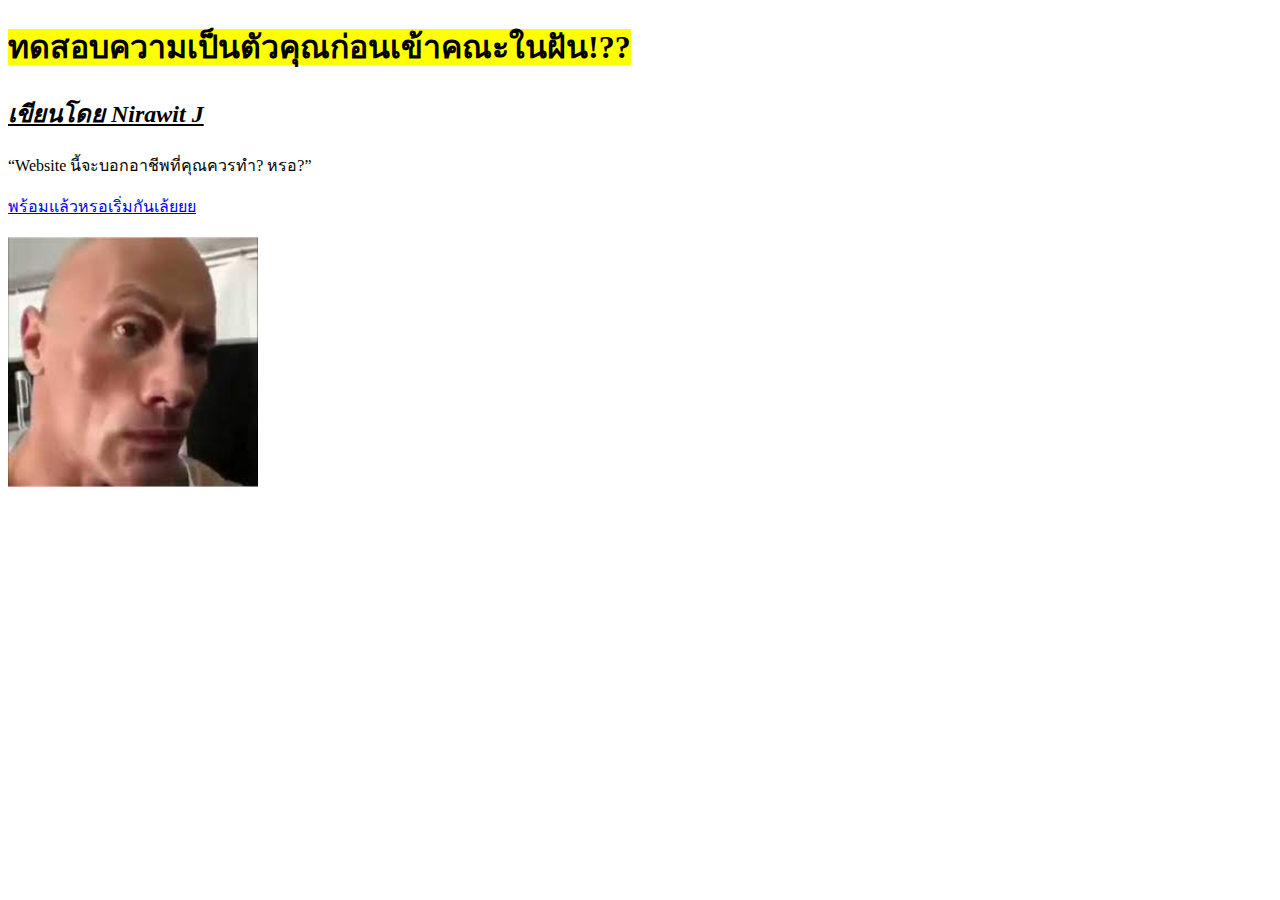
==== index.html @ 766ea59b "Add files via upload" ====
<!DOCTYPE html>
<html lang="en">
<head>
    <meta charset="UTF-8">
    <meta http-equiv="X-UA-Compatible" content="IE=edge">
    <meta name="viewport" content="width=device-width, initial-scale=1.0">
    <title>เว็บทดสอบอาชีพสไตล์กันเอง</title>
</head>
<body>
    <h1><mark>ทดสอบความเป็นตัวคุณก่อนเข้าคณะในฝัน!??</mark></h1>
    <h2><i><u>เขียนโดย Nirawit J</u></i></h2>
    <p><q>Website นี้จะบอกอาชีพที่คุณควรทำ? หรอ?</q></p>
    <a href="1.html">พร้อมแล้วหรอเริ่มกันเล้ยยย</a><br><br>
    <img src="[data-uri]"alt=""width="250px"height="250px">
</body>
</html>
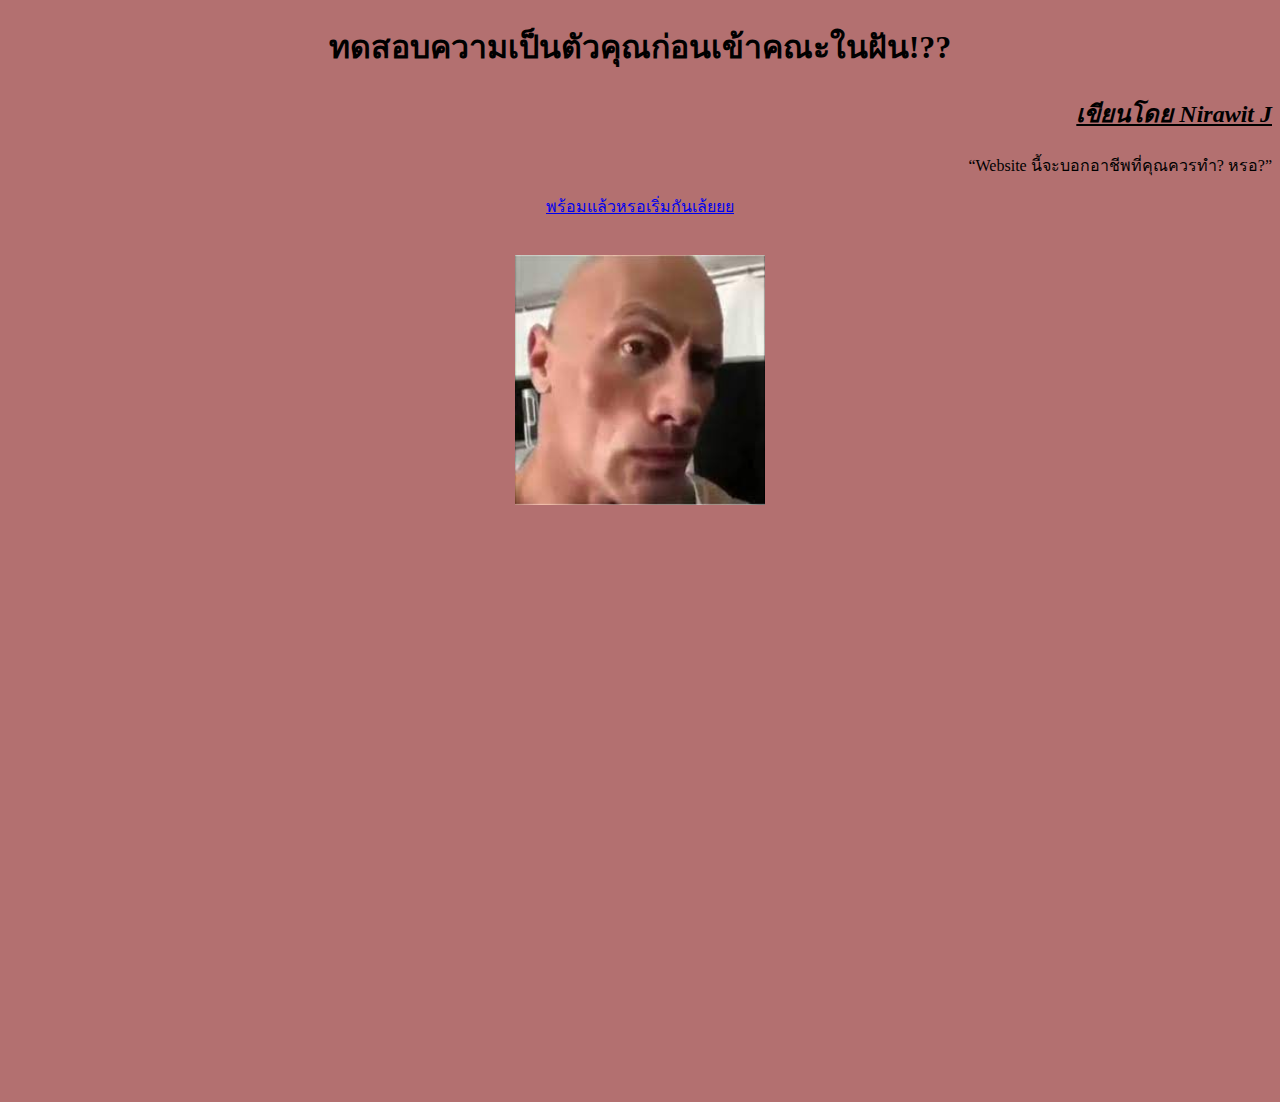
==== commit f405a429: "Update index.html" ====
--- a/index.html
+++ b/index.html
@@ -5,12 +5,15 @@
     <meta http-equiv="X-UA-Compatible" content="IE=edge">
     <meta name="viewport" content="width=device-width, initial-scale=1.0">
     <title>เว็บทดสอบอาชีพสไตล์กันเอง</title>
+    <link rel="stylesheet" href="i.css">
 </head>
 <body>
     <h1><mark>ทดสอบความเป็นตัวคุณก่อนเข้าคณะในฝัน!??</mark></h1>
     <h2><i><u>เขียนโดย Nirawit J</u></i></h2>
     <p><q>Website นี้จะบอกอาชีพที่คุณควรทำ? หรอ?</q></p>
-    <a href="1.html">พร้อมแล้วหรอเริ่มกันเล้ยยย</a><br><br>
-    <img src="[data-uri]"alt=""width="250px"height="250px">
+    <div class = 'Chen'>
+        <a href="1.html">พร้อมแล้วหรอเริ่มกันเล้ยยย</a><br><br>
+        <img src="[data-uri]"alt=""width="250px"height="250px">
+    </div>
 </body>
 </html>--- a/i.css
+++ b/i.css
@@ -0,0 +1,23 @@
+*{
+    box-sizing: border-box;
+    background: #b37070;
+}
+h1{
+    text-align: center;
+}
+h2{
+    text-align: right;
+}
+p{
+    text-align: right;
+}
+a{
+    text-align: center;
+}
+.Chen{
+    display: flex;
+    flex-direction: column;
+    align-items: center;
+    min-height: 100vh;
+    margin: 0;
+}